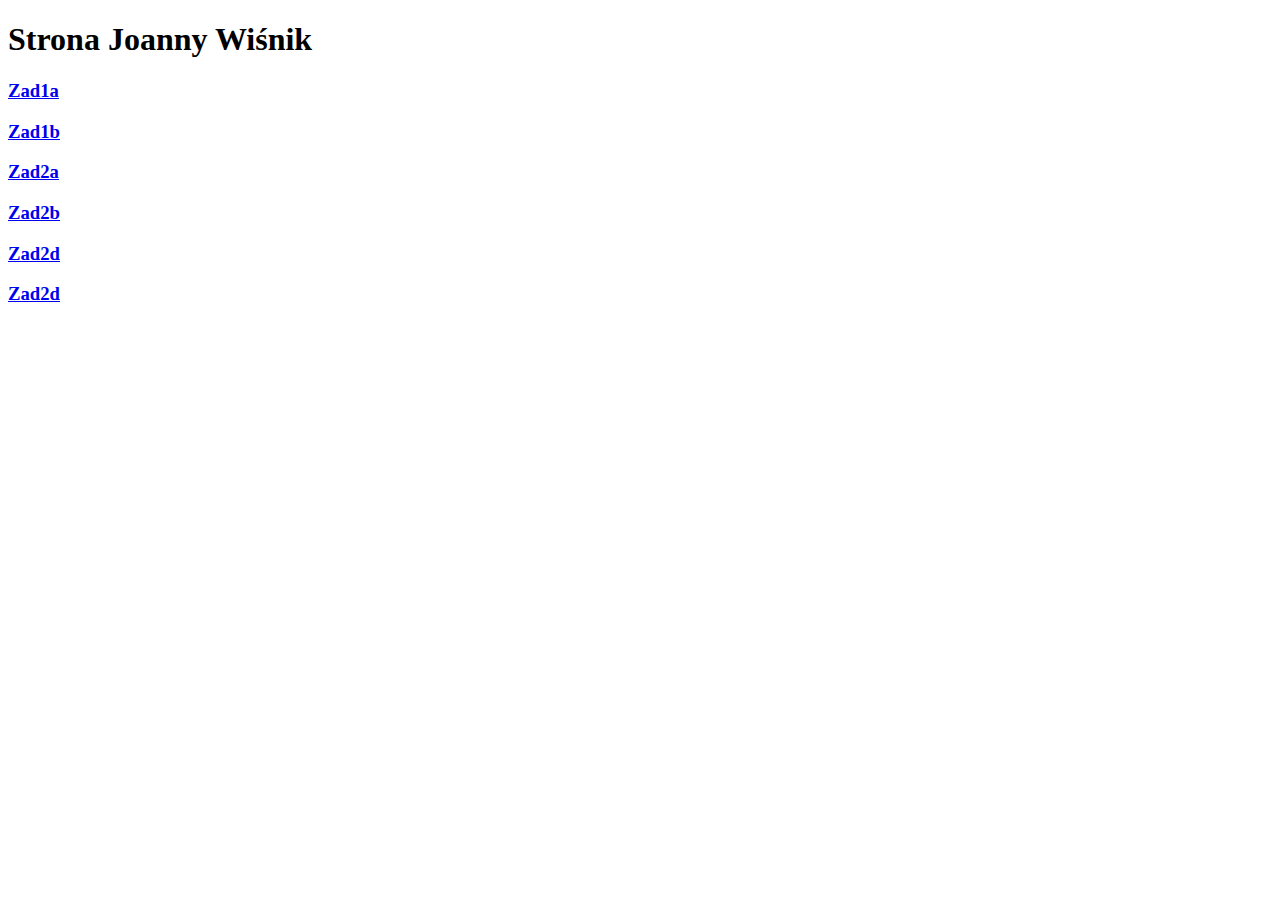
==== index.html @ faba44f7 "Update index.html" ====
<!DOCTYPE html>
<html>
	<head>
		<meta charset="UTF-8">
		<title>Strona JW</title>
	</head>
	<body>
	<h1>Strona Joanny Wiśnik</h1>
	<h3><a href= "Zad1a.html"> Zad1a </a></h3>
	<h3><a href= "Zad1b.html"> Zad1b </a></h3>
	<h3><a href= "Zad2b.html"> Zad2a </a></h3>
	<h3><a href= "Zad2a.html"> Zad2b </a></h3>
	<h3><a href= "Zad2d.html"> Zad2d </a></h3>
	<h3><a href= "text.html"> Zad2d </a></h3>
	</body>
</html>
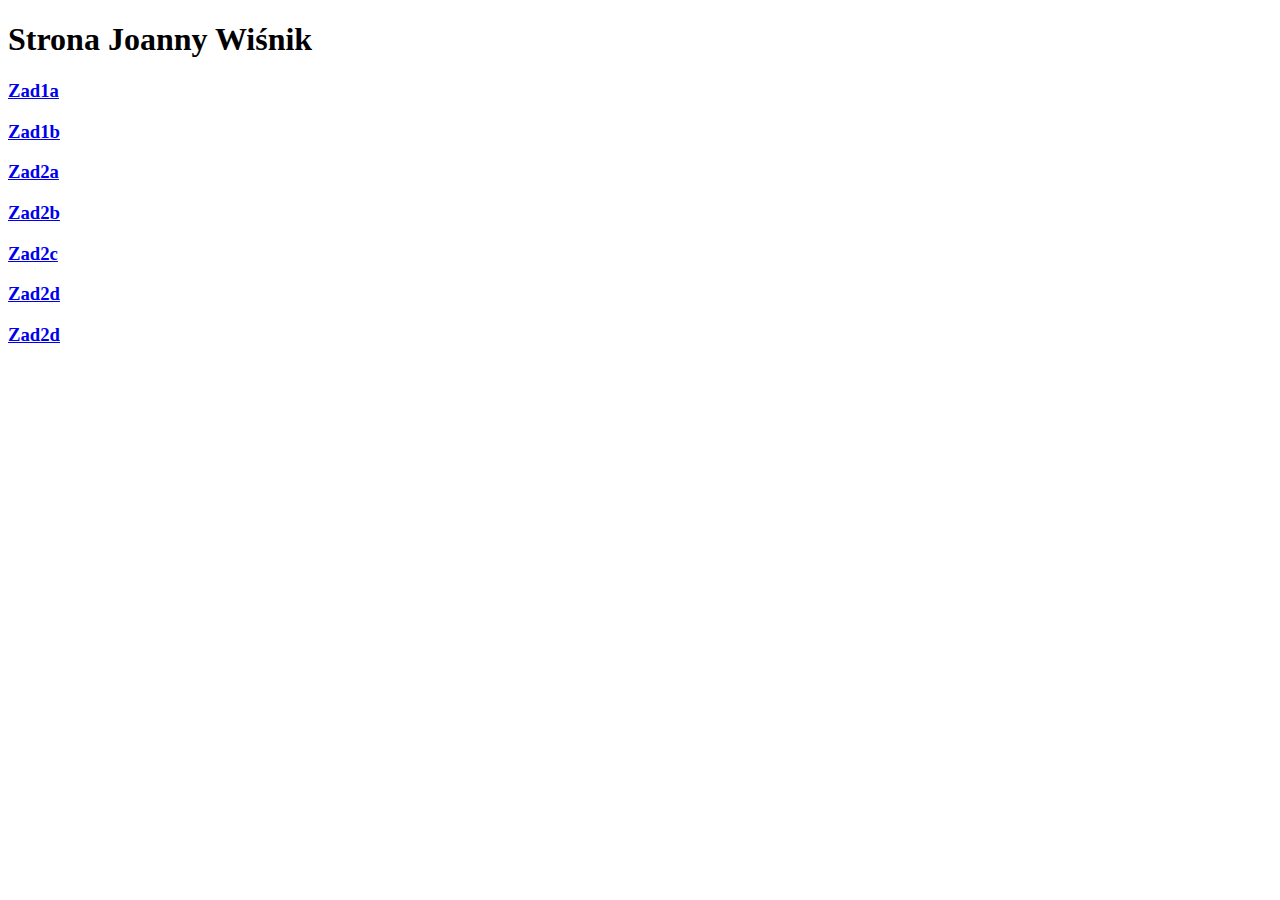
==== commit 8be310bd: "Update index.html" ====
--- a/index.html
+++ b/index.html
@@ -10,6 +10,7 @@
 	<h3><a href= "Zad1b.html"> Zad1b </a></h3>
 	<h3><a href= "Zad2b.html"> Zad2a </a></h3>
 	<h3><a href= "Zad2a.html"> Zad2b </a></h3>
+	<h3><a href= "Zad2c.html"> Zad2c </a></h3>
 	<h3><a href= "Zad2d.html"> Zad2d </a></h3>
 	<h3><a href= "text.html"> Zad2d </a></h3>
 	</body>
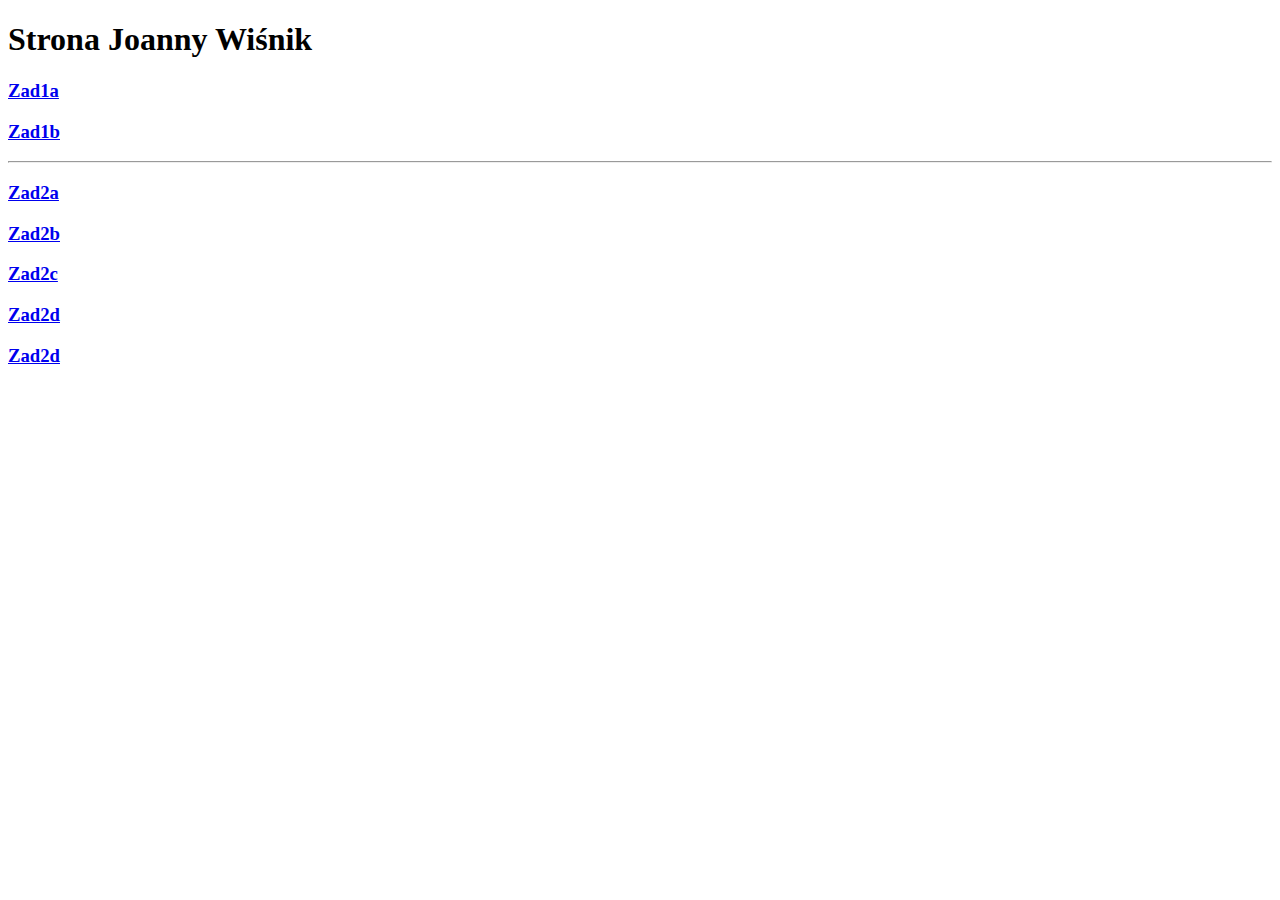
==== commit 5aa21690: "Update index.html" ====
--- a/index.html
+++ b/index.html
@@ -8,6 +8,7 @@
 	<h1>Strona Joanny Wiśnik</h1>
 	<h3><a href= "Zad1a.html"> Zad1a </a></h3>
 	<h3><a href= "Zad1b.html"> Zad1b </a></h3>
+		<hr>
 	<h3><a href= "Zad2b.html"> Zad2a </a></h3>
 	<h3><a href= "Zad2a.html"> Zad2b </a></h3>
 	<h3><a href= "Zad2c.html"> Zad2c </a></h3>
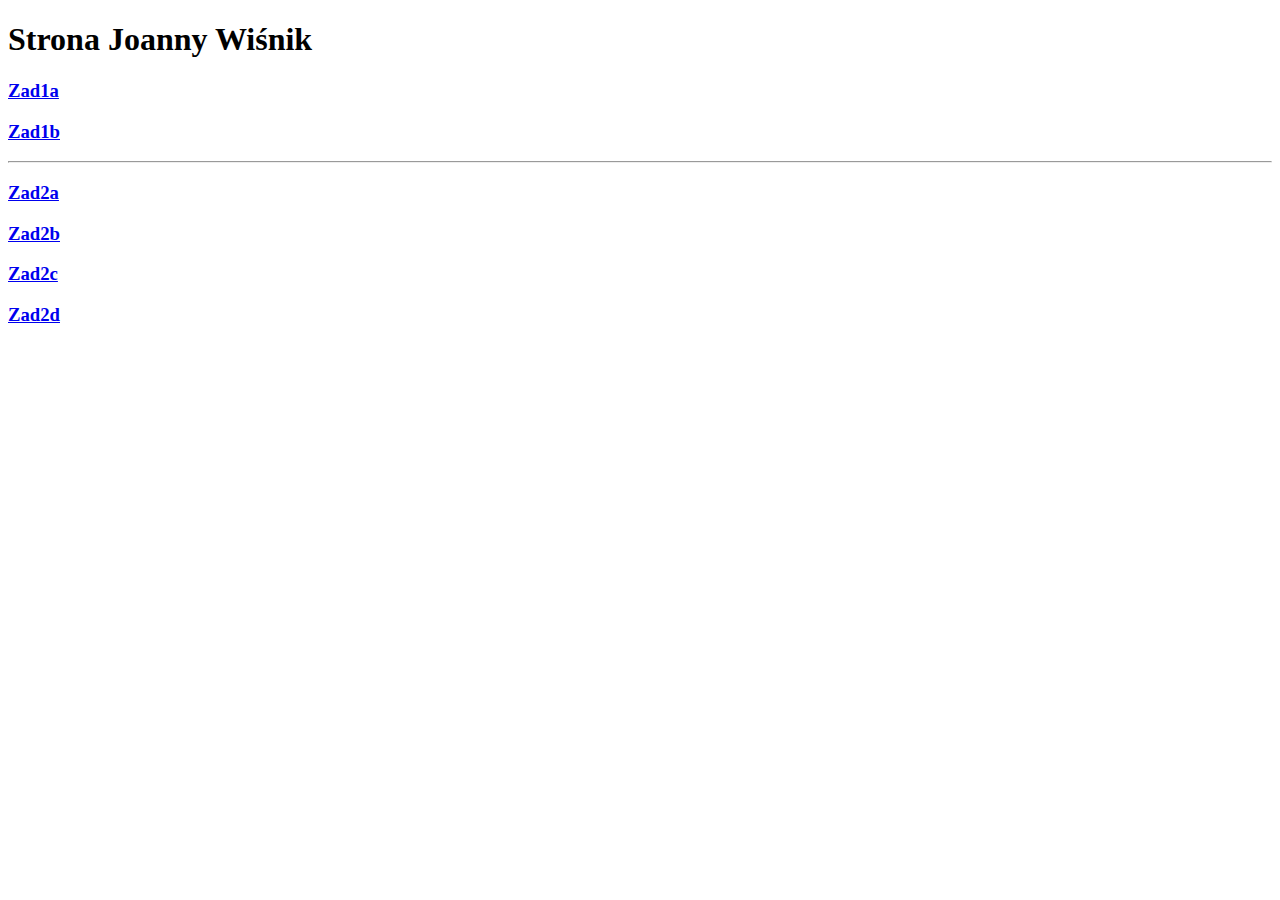
==== commit 38b71c67: "Update index.html" ====
--- a/index.html
+++ b/index.html
@@ -13,6 +13,5 @@
 	<h3><a href= "Zad2a.html"> Zad2b </a></h3>
 	<h3><a href= "Zad2c.html"> Zad2c </a></h3>
 	<h3><a href= "Zad2d.html"> Zad2d </a></h3>
-	<h3><a href= "text.html"> Zad2d </a></h3>
 	</body>
 </html>
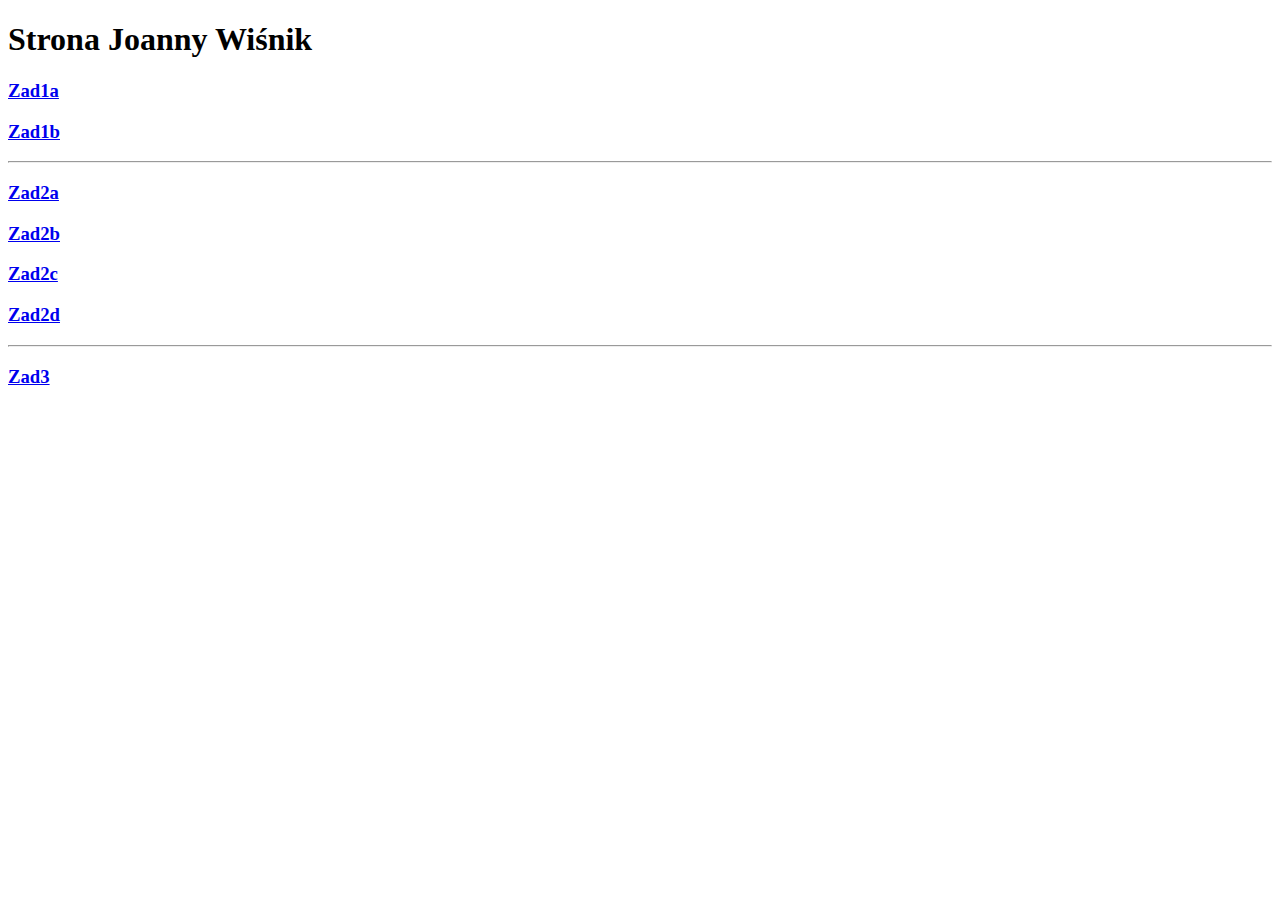
==== commit c61d911d: "index.html" ====
--- a/index.html
+++ b/index.html
@@ -13,5 +13,7 @@
 	<h3><a href= "Zad2a.html"> Zad2b </a></h3>
 	<h3><a href= "Zad2c.html"> Zad2c </a></h3>
 	<h3><a href= "Zad2d.html"> Zad2d </a></h3>
+		<hr>
+	<h3><a href= "Zad3.html"> Zad3 </a></h3>
 	</body>
 </html>
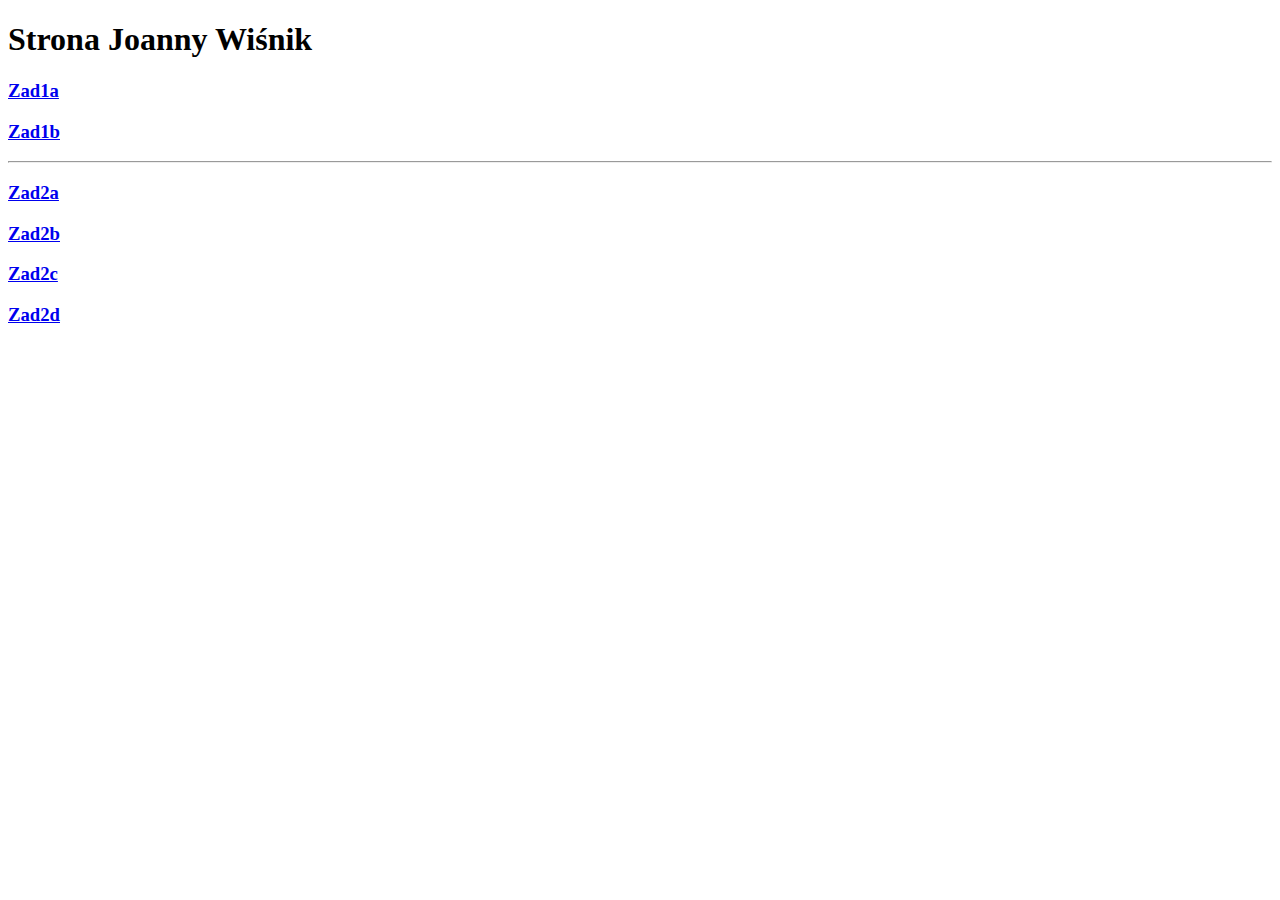
==== commit b72e6db5: "index.html" ====
--- a/index.html
+++ b/index.html
@@ -13,7 +13,7 @@
 	<h3><a href= "Zad2a.html"> Zad2b </a></h3>
 	<h3><a href= "Zad2c.html"> Zad2c </a></h3>
 	<h3><a href= "Zad2d.html"> Zad2d </a></h3>
-		<hr>
-	<h3><a href= "Zad3.html"> Zad3 </a></h3>
+		
+	
 	</body>
 </html>
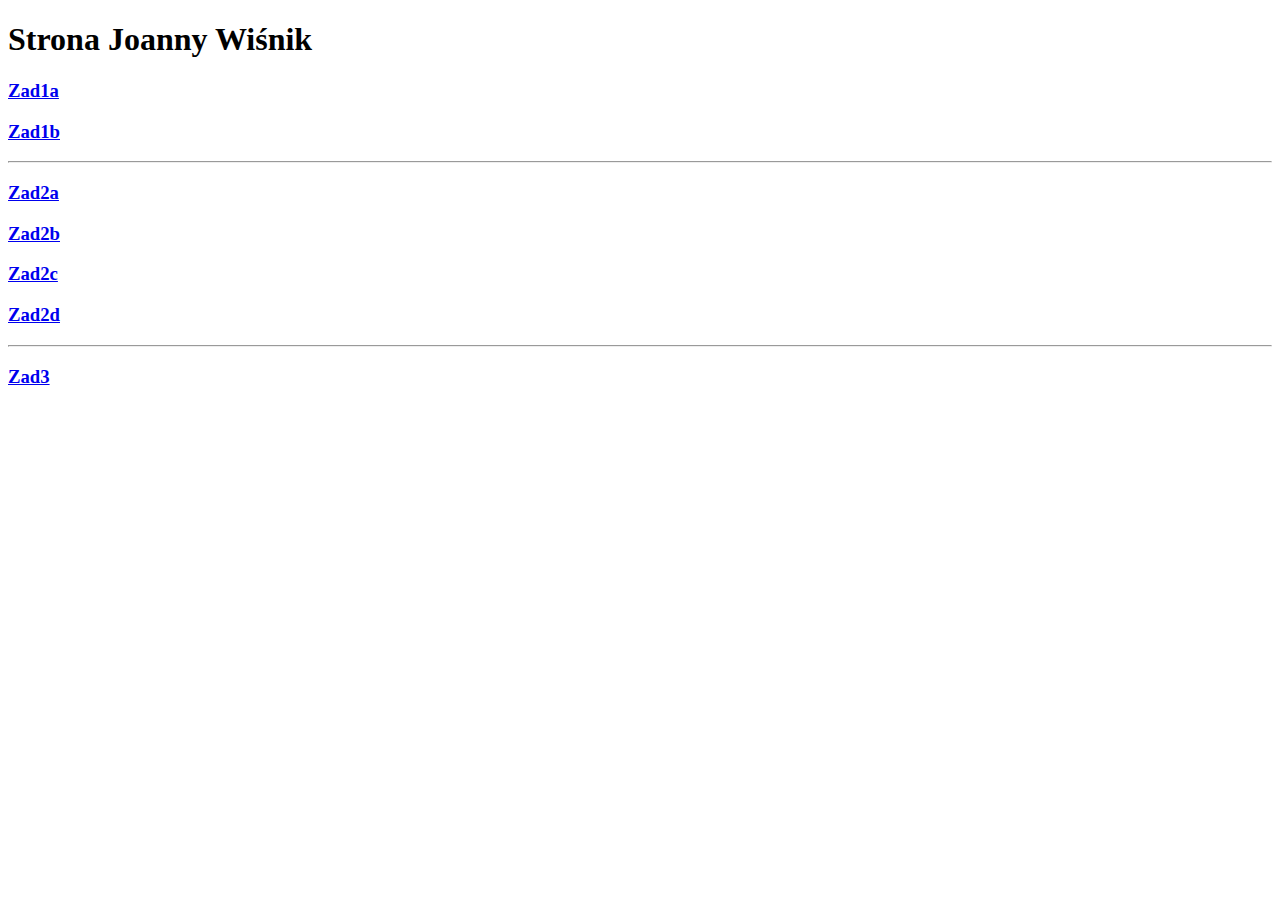
==== commit 7cc2bbea: "index.html" ====
--- a/index.html
+++ b/index.html
@@ -13,7 +13,8 @@
 	<h3><a href= "Zad2a.html"> Zad2b </a></h3>
 	<h3><a href= "Zad2c.html"> Zad2c </a></h3>
 	<h3><a href= "Zad2d.html"> Zad2d </a></h3>
-		
+		<hr>
+	<h3><a href= "Zad3.html"> Zad3 </a></h3>
 	
 	</body>
 </html>
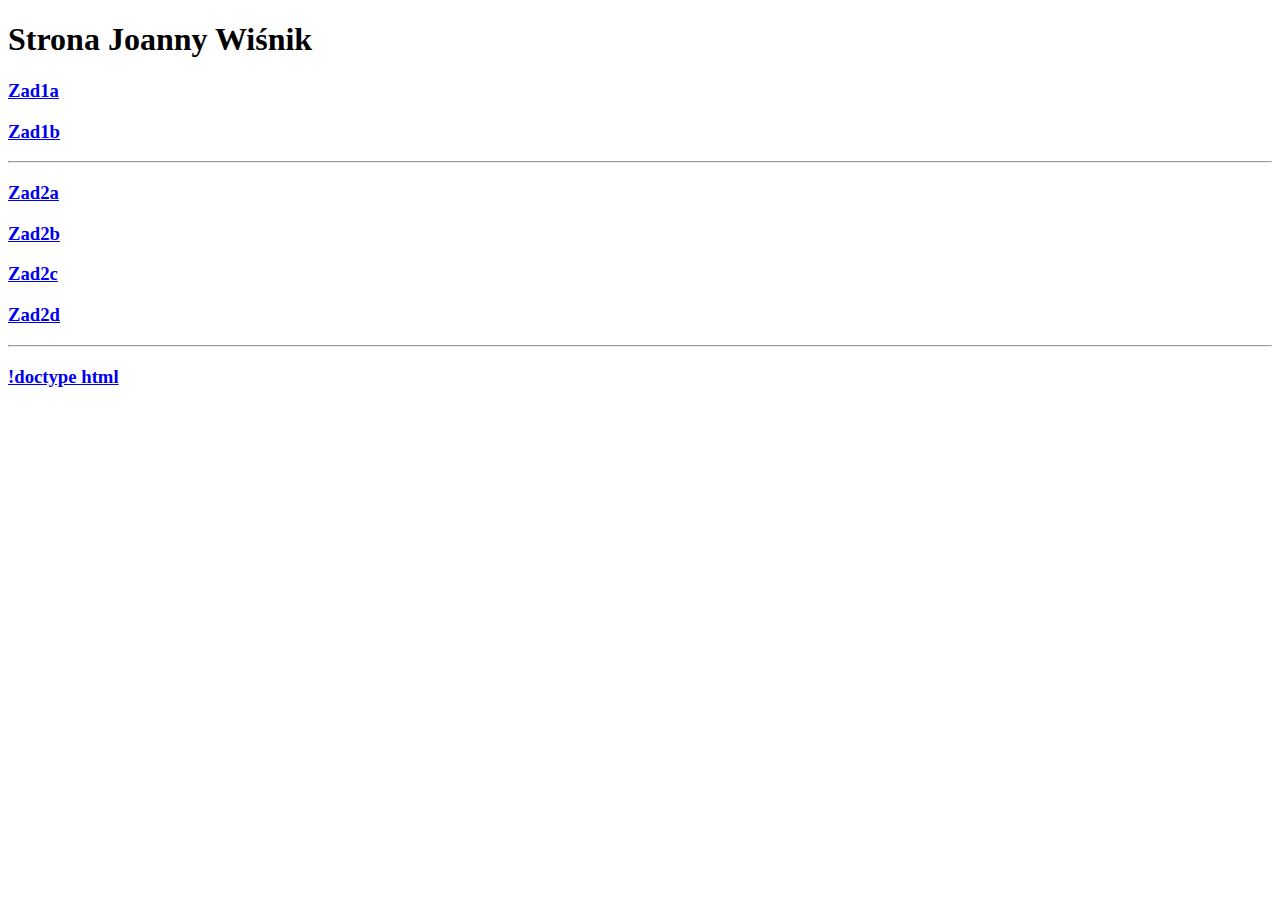
==== commit 64ba1861: "index.html" ====
--- a/index.html
+++ b/index.html
@@ -14,7 +14,7 @@
 	<h3><a href= "Zad2c.html"> Zad2c </a></h3>
 	<h3><a href= "Zad2d.html"> Zad2d </a></h3>
 		<hr>
-	<h3><a href= "Zad3.html"> Zad3 </a></h3>
+	<h3><a href= "!doctype html.html"> !doctype html </a></h3>
 	
 	</body>
 </html>
